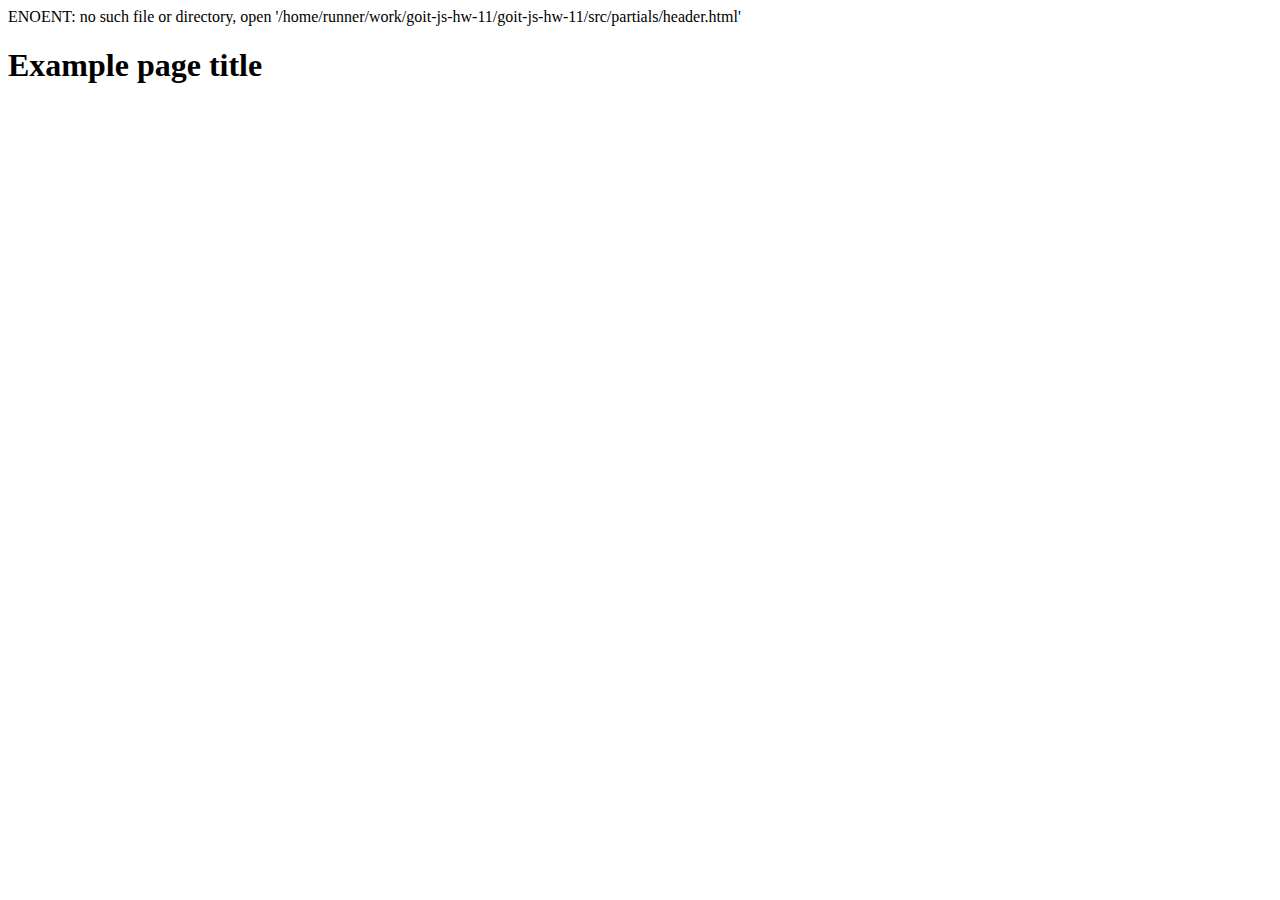
==== index.html @ 1df01aa8 "Deploying to gh-pages from @ VoziianOfficial/goit-js-hw-11@dc09f2ca23a0ba751b94c53b86e9e75653f99111 " ====
<!DOCTYPE html>
<html lang="en">
  <head>
    <meta charset="UTF-8" />
    <link rel="icon" type="image/svg+xml" href="/favicon.svg" />
    <meta name="viewport" content="width=device-width, initial-scale=1.0" />
    <title>Vanilla App Template</title>
    
    <script type="module" crossorigin src="/goit-js-hw-11/commonHelpers.js"></script>
    <link rel="stylesheet" href="/goit-js-hw-11/assets/index-eb2bc131.css">
  </head>
  <body>
    ENOENT: no such file or directory, open '/home/runner/work/goit-js-hw-11/goit-js-hw-11/src/partials/header.html'

    <section>
      <h1>Example page title</h1>
      <!-- Path to images as from index.html file -->
      <img src="/goit-js-hw-11/assets/javascript-8dac5379.svg" alt="" />
    </section>

    
  </body>
</html>
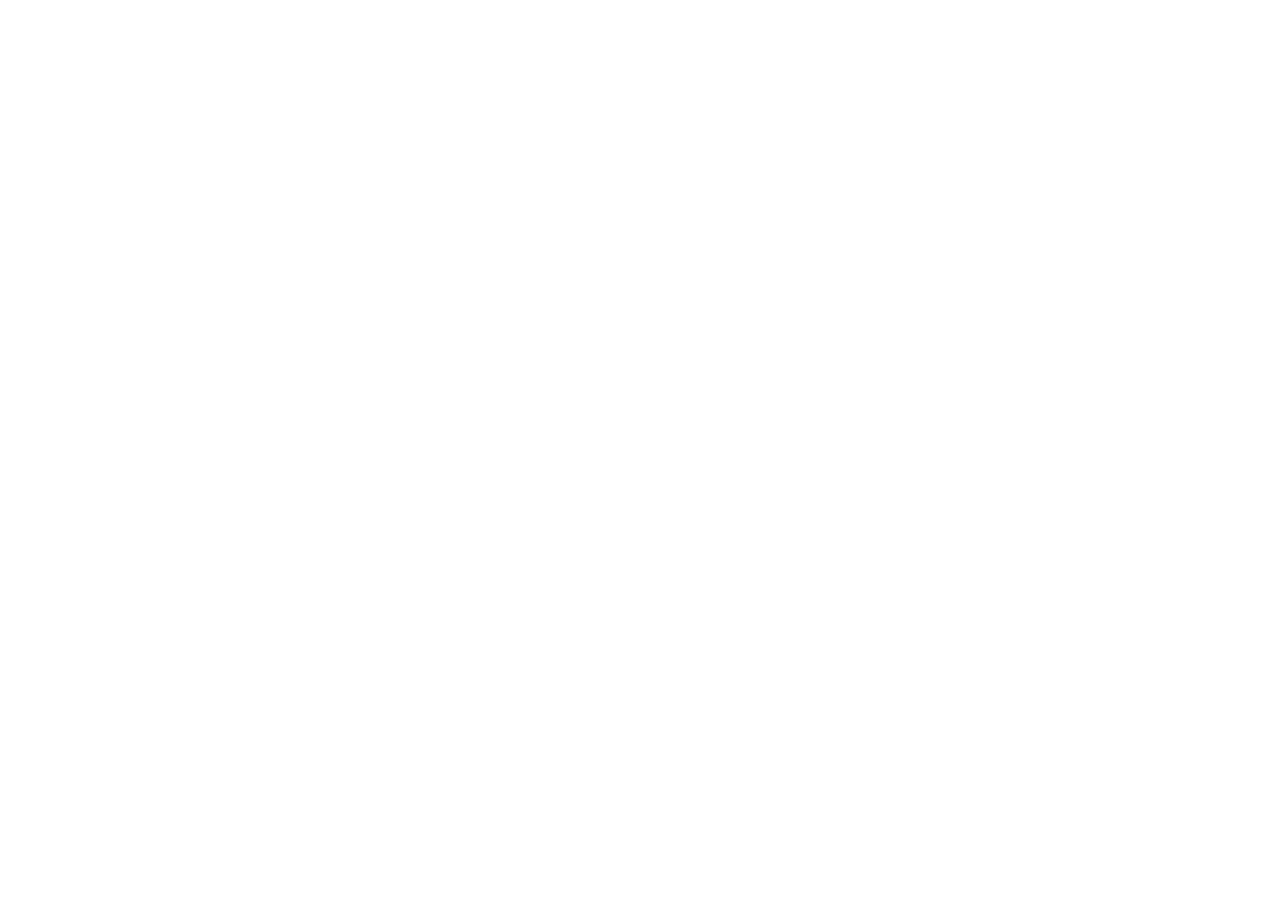
==== commit 1ca1b567: "Deploying to gh-pages from @ VoziianOfficial/goit-js-hw-11@55b7b075d0662d3b4e7bdc0a2803a9b0ca2ae5c0 " ====
--- a/index.html
+++ b/index.html
@@ -10,14 +10,6 @@
     <link rel="stylesheet" href="/goit-js-hw-11/assets/index-eb2bc131.css">
   </head>
   <body>
-    ENOENT: no such file or directory, open '/home/runner/work/goit-js-hw-11/goit-js-hw-11/src/partials/header.html'
-
-    <section>
-      <h1>Example page title</h1>
-      <!-- Path to images as from index.html file -->
-      <img src="/goit-js-hw-11/assets/javascript-8dac5379.svg" alt="" />
-    </section>
-
     
   </body>
 </html>
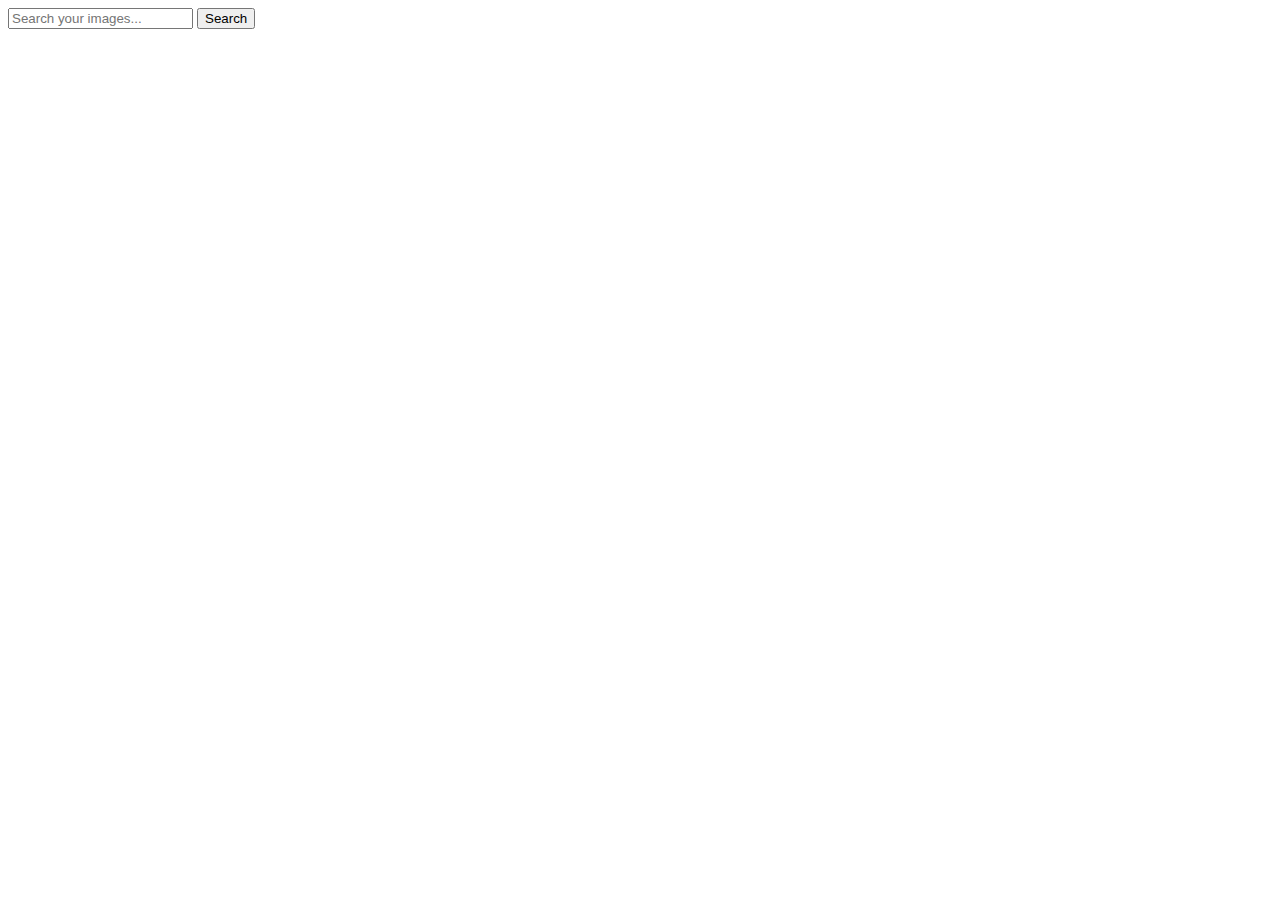
==== commit 0b2a6ee0: "Deploying to gh-pages from @ VoziianOfficial/goit-js-hw-11@8d0676e9d28c80079394cff93bbc60715842d44a " ====
--- a/index.html
+++ b/index.html
@@ -7,9 +7,29 @@
     <title>Vanilla App Template</title>
     
     <script type="module" crossorigin src="/goit-js-hw-11/commonHelpers.js"></script>
-    <link rel="stylesheet" href="/goit-js-hw-11/assets/index-eb2bc131.css">
+    <link rel="modulepreload" crossorigin href="/goit-js-hw-11/assets/vendor-86291ea8.js">
+    <link rel="stylesheet" href="/goit-js-hw-11/assets/vendor-e5212ee8.css">
+    <link rel="stylesheet" href="/goit-js-hw-11/assets/index-ed90aec9.css">
   </head>
   <body>
     
+      <section>
+        <div class="container">
+          <form>
+            <input
+              class="input-form"
+              placeholder="Search your images..."
+              type="text"
+              data-search
+            />
+            <button class="form-btn" type="submit">Search</button>
+          </form>
+          <div class="loader-div"><span class="loader"></span></div>
+
+          <ul class="list"></ul>
+
+      </section>
+    </main>
+    
   </body>
 </html>
